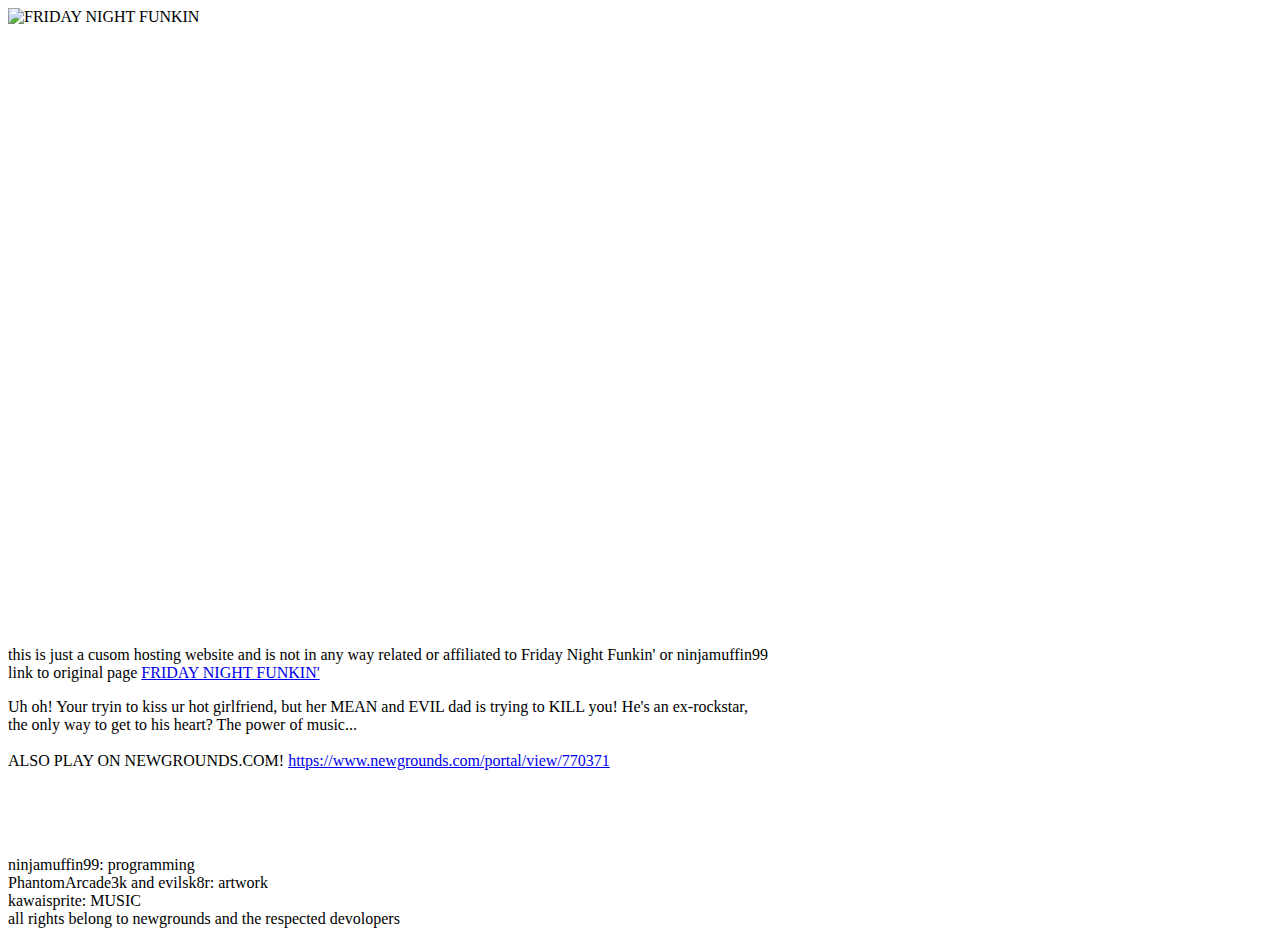
==== index.html @ c90ef9d9 "main page" ====
<!DOCTYPE html>
<html>
  <head>
    <link rel="stylesheet" href="style.css">
  </head>
  <body>
    <div>
      <img src="fnflogo.png"
           alt="FRIDAY NIGHT FUNKIN">
    </div>

    <!--embed-->
    <div style = "position:relative; left:200px; top:250px">
      <iframe src="https://funkin.puyo.xyz/nightly/" frameborder="0" scrolling="yes" width="900" height="600" allowfullscreen="true" mozallowfullscreen="true" webkitallowfullscreen="true">></iframe>
        </div>


    <p>this is just a cusom hosting website and is not in any way related or affiliated to Friday Night Funkin' or ninjamuffin99 <br>
      link to original page <a href="https://ninja-muffin24.itch.io/funkin"> FRIDAY NIGHT FUNKIN'</a> </p> 

    <p2>
      Uh oh! Your tryin to kiss ur hot girlfriend, but her MEAN and EVIL dad is trying to KILL you! He's an ex-rockstar, <br> the only way to get to his heart? The power of music...
    </p2>
    <br>
    <br>
    <p3>ALSO PLAY ON NEWGROUNDS.COM! <a href="https://www.newgrounds.com/portal/view/770371"> https://www.newgrounds.com/portal/view/770371 </a> </p3> 

    <p> <br>  <br>  <br>  </p>
    <p4>ninjamuffin99: programming <br> 
      PhantomArcade3k and evilsk8r: artwork <br>
      kawaisprite: MUSIC <br>
      all rights belong to newgrounds and the respected devolopers
    </p4>
  </body>
</html>
<!--since the hosting service i used to host my website is false flagged
by the school's firewall, if you would really like to see it then replace
lines 13-15 with this code on a normal html file and then just run
the html file (along with the css of course) on your browser.
make sure all the files are in a folder and that the image files are
there too, all these things can easily be downloaded from the
code org website.
replace lines 13-5 (without the apostrophe)
'    <div style = "position:relative; left:200px; top:250px">
  <iframe src="https://funkin.puyo.xyz/nightly/" frameborder="0" scrolling="yes" width="900" height="600" allowfullscreen="true" mozallowfullscreen="true" webkitallowfullscreen="true">></iframe>
    </div>'-->
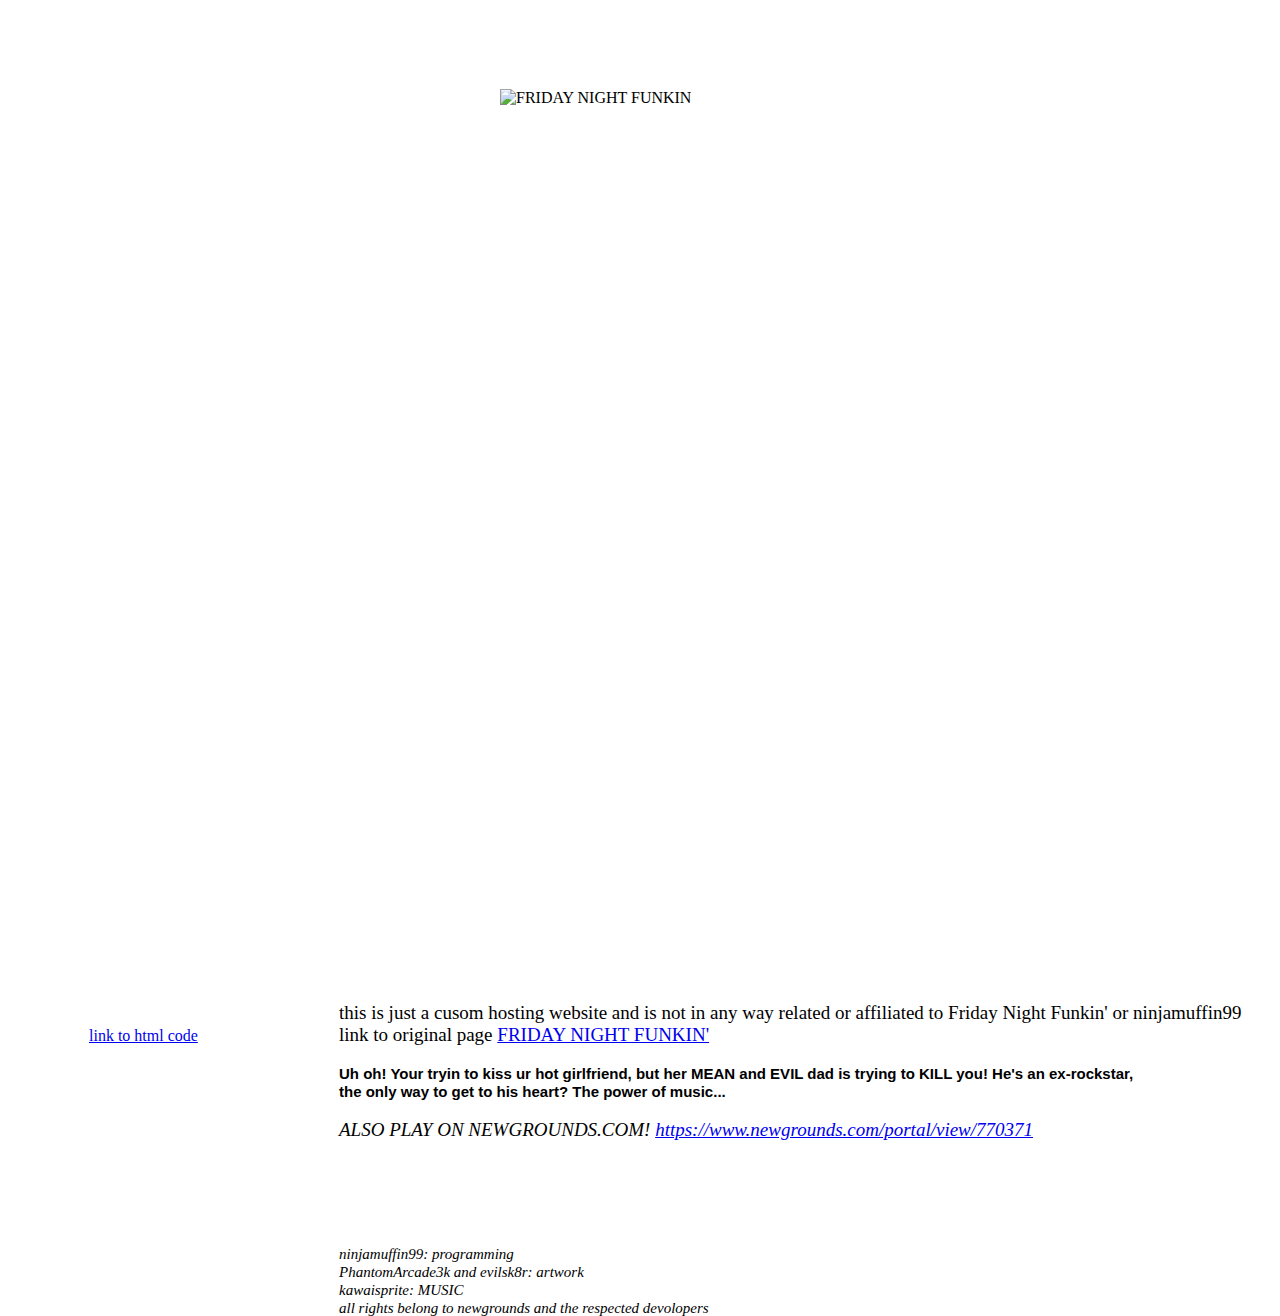
==== commit d20a5c99: "main page" ====
--- a/index.html
+++ b/index.html
@@ -29,18 +29,8 @@
     <p4>ninjamuffin99: programming <br> 
       PhantomArcade3k and evilsk8r: artwork <br>
       kawaisprite: MUSIC <br>
-      all rights belong to newgrounds and the respected devolopers
+      all rights belong to newgrounds and the respected devolopers<br> 
     </p4>
+    <p5><a href="links.html">link to html code</a></p5>
   </body>
 </html>
-<!--since the hosting service i used to host my website is false flagged
-by the school's firewall, if you would really like to see it then replace
-lines 13-15 with this code on a normal html file and then just run
-the html file (along with the css of course) on your browser.
-make sure all the files are in a folder and that the image files are
-there too, all these things can easily be downloaded from the
-code org website.
-replace lines 13-5 (without the apostrophe)
-'    <div style = "position:relative; left:200px; top:250px">
-  <iframe src="https://funkin.puyo.xyz/nightly/" frameborder="0" scrolling="yes" width="900" height="600" allowfullscreen="true" mozallowfullscreen="true" webkitallowfullscreen="true">></iframe>
-    </div>'-->--- a/style.css
+++ b/style.css
@@ -0,0 +1,43 @@
+body {
+  margin: 89px;
+}
+img {
+  position: absolute;
+  left: 500px;
+}
+p {
+  position: relative;
+  left: 250px;
+  top: 290px;
+  font-family: impact;
+  font-size: 19px;
+}
+P2 {
+  position: relative;
+  left: 250px;
+  top: 290px;
+  font-size: 15px;
+  font-family: sans-serif;
+  font-weight: bold;
+}
+p3 {
+  position: relative;
+  left: 250px;
+  top: 290px;
+  font-family: impact;
+  font-size: 19px;
+  font-style: italic;
+}
+body {
+  background-image: url('menuBGBlue.png');
+  background-repeat: no-repeat;
+  background-attachment: fixed;
+  background-size: cover;
+}
+p4 {
+  position: relative;
+  left: 250px;
+  top: 290px;
+  font-size: 15px;
+  font-style: italic;
+}